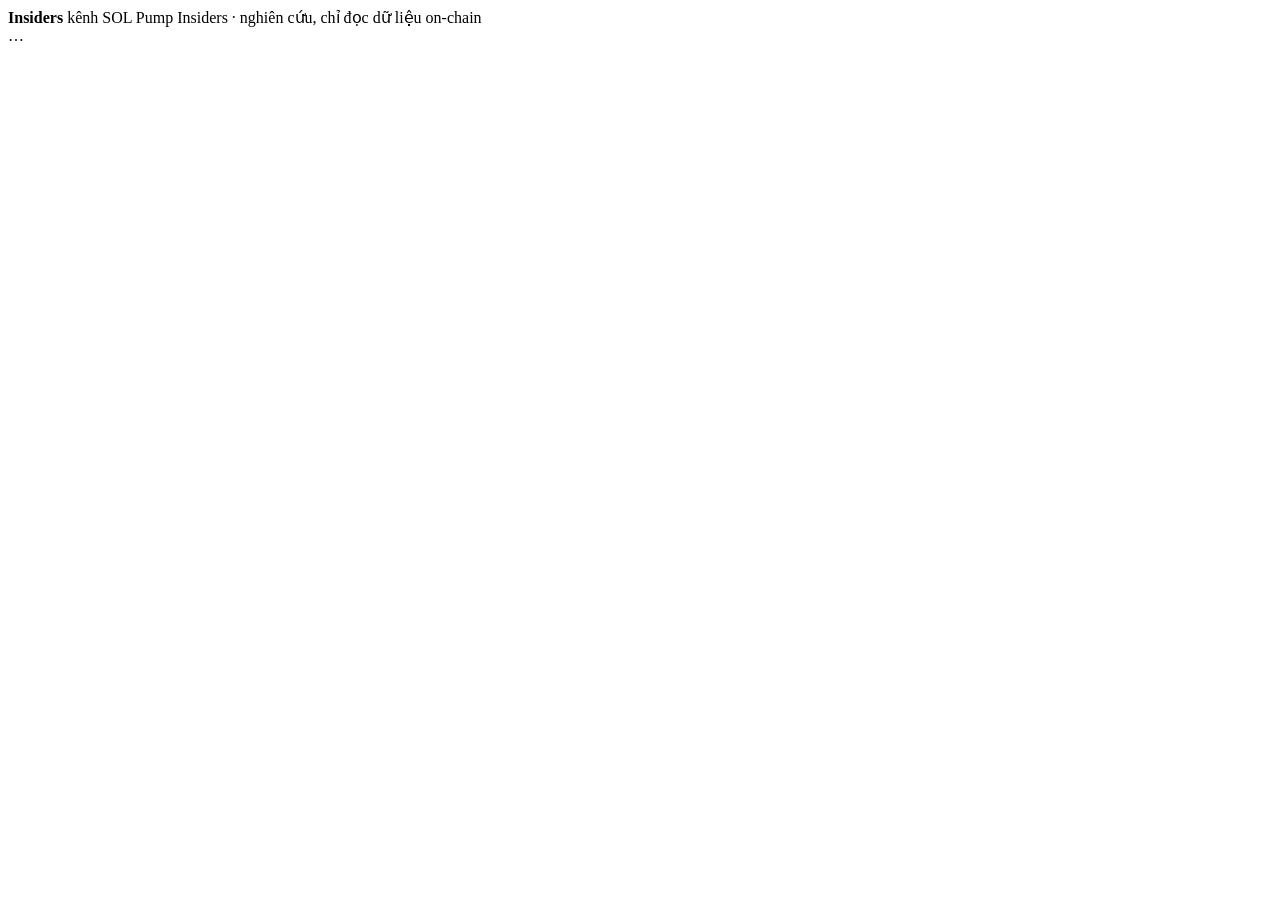
==== insiders/page/index.html @ 93865db8 "Insiders: separate flippers from holders; Telegram and paper only on STRONG · HOLDING (synced from s" ====
<!doctype html>
<html lang="vi">
<head>
  <meta charset="utf-8">
  <meta name="viewport" content="width=device-width, initial-scale=1, viewport-fit=cover">
  <meta name="theme-color" content="#0f1117">
  <title>Insiders · SOL Pump Insiders</title>
  <link rel="stylesheet" href="/styles.css?v=14164138">
</head>
<body>
  <header class="top"><b>Insiders</b> <span class="muted small">kênh SOL Pump Insiders · nghiên cứu, chỉ đọc dữ liệu on-chain</span></header>
  <main id="view" class="ins-page"><div class="spin">…</div></main>
  <div id="toast" class="toast" role="status"></div>
  <script src="/app.js?v=14164138" defer></script>
  <script>document.addEventListener("DOMContentLoaded", () => { if (S.code) start(); else showLogin(""); });</script>
</body>
</html>
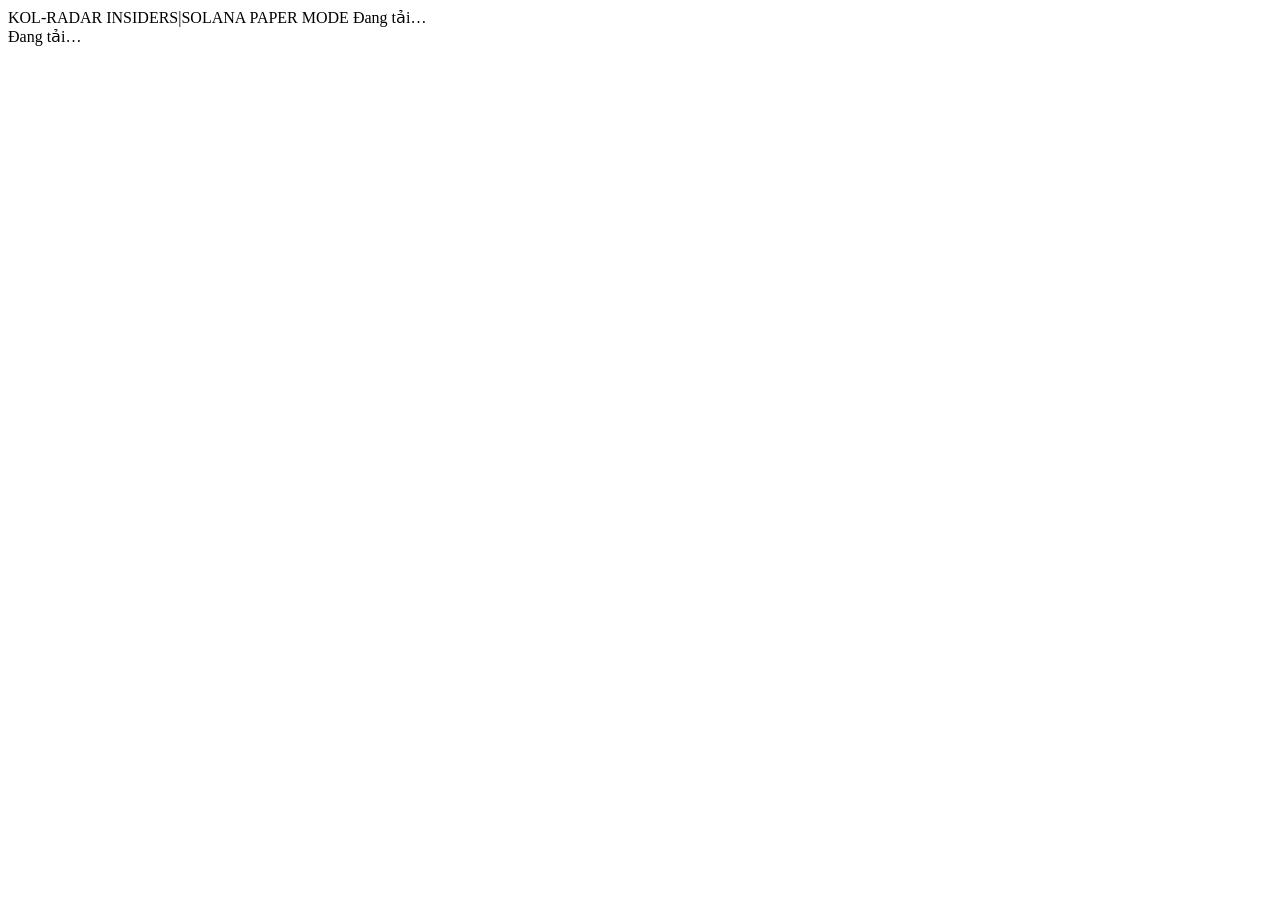
==== commit 1af42712: "KOL-Radar Insiders: new dashboard (expert UI proposal) Tabs: Dashboard (KPIs, early signals, latest " ====
--- a/insiders/page/index.html
+++ b/insiders/page/index.html
@@ -3,15 +3,24 @@
 <head>
   <meta charset="utf-8">
   <meta name="viewport" content="width=device-width, initial-scale=1, viewport-fit=cover">
-  <meta name="theme-color" content="#0f1117">
-  <title>Insiders · SOL Pump Insiders</title>
-  <link rel="stylesheet" href="/styles.css?v=14164138">
+  <meta name="theme-color" content="#0c1218">
+  <title>KOL-Radar Insiders</title>
+  <link rel="preconnect" href="https://fonts.googleapis.com">
+  <link rel="stylesheet" href="https://fonts.googleapis.com/css2?family=IBM+Plex+Sans:wght@400;500;600;700&family=JetBrains+Mono:wght@400;600;700&display=swap">
+  <link rel="stylesheet" href="/styles.css?v=__V__">
 </head>
 <body>
-  <header class="top"><b>Insiders</b> <span class="muted small">kênh SOL Pump Insiders · nghiên cứu, chỉ đọc dữ liệu on-chain</span></header>
-  <main id="view" class="ins-page"><div class="spin">…</div></main>
+  <header class="top">
+    <div class="bar">
+      <span class="brand">KOL-RADAR <span>INSIDERS</span></span><span class="sep">|</span><span class="pill">SOLANA</span>
+      <span id="status"></span><span class="pill acc" title="Chỉ đọc dữ liệu, giao dịch giấy: không ký, không gửi giao dịch">PAPER MODE</span>
+      <span class="grow"></span><span id="updated" class="muted small mono">Đang tải…</span>
+    </div>
+    <nav class="tabs" id="tabs" aria-label="Màn hình"></nav>
+    <div class="srcs" id="srcs"></div>
+  </header>
+  <main id="main"><div class="empty">Đang tải…</div></main>
   <div id="toast" class="toast" role="status"></div>
-  <script src="/app.js?v=14164138" defer></script>
-  <script>document.addEventListener("DOMContentLoaded", () => { if (S.code) start(); else showLogin(""); });</script>
+  <script src="/app.js?v=__V__" defer></script>
 </body>
 </html>
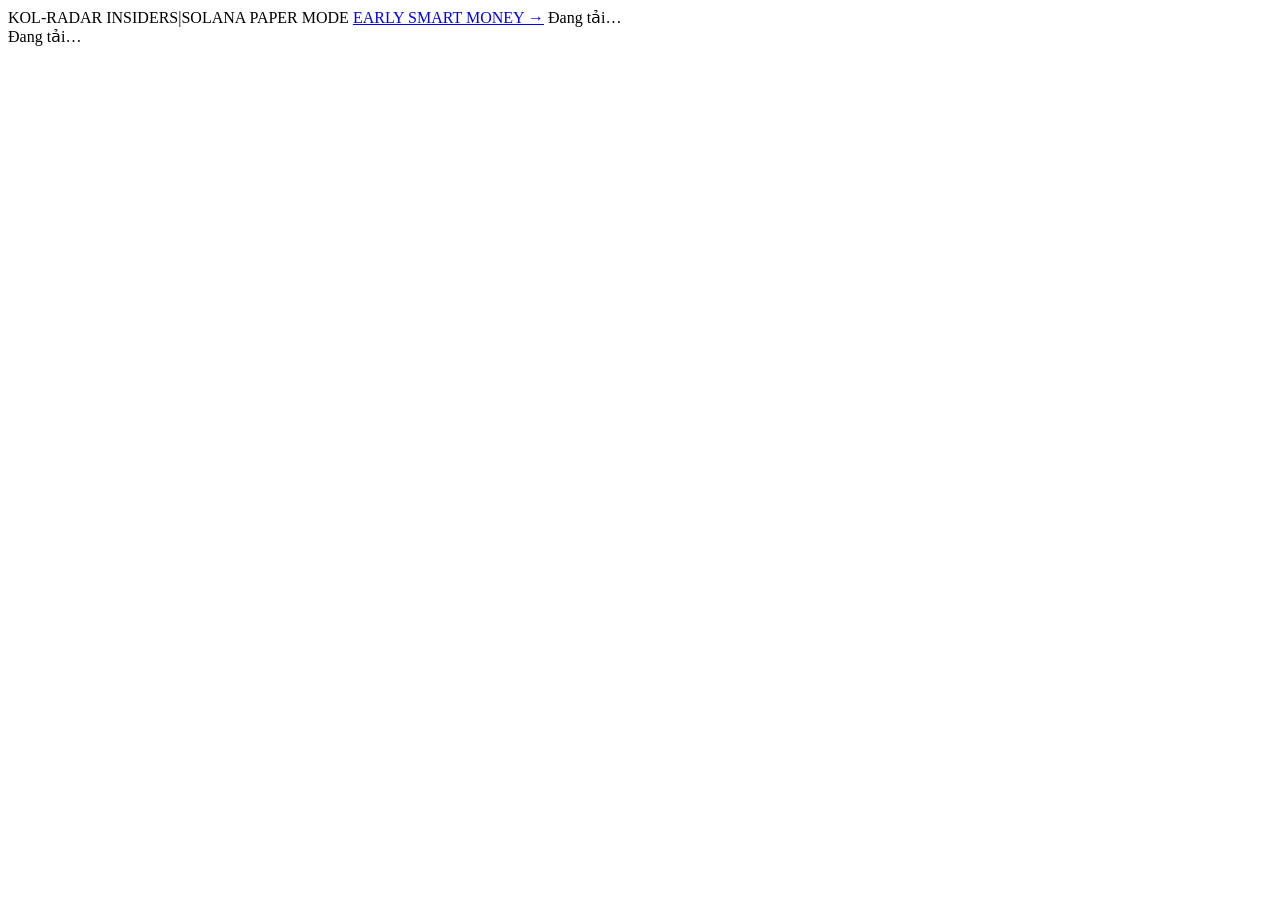
==== commit c6ea97a5: "Early Smart Money: RADAR page, tracker, Gate B, migration v5 - /early/ page (RADAR default): watchli" ====
--- a/insiders/page/index.html
+++ b/insiders/page/index.html
@@ -14,6 +14,7 @@
     <div class="bar">
       <span class="brand">KOL-RADAR <span>INSIDERS</span></span><span class="sep">|</span><span class="pill">SOLANA</span>
       <span id="status"></span><span class="pill acc" title="Chỉ đọc dữ liệu, giao dịch giấy: không ký, không gửi giao dịch">PAPER MODE</span>
+      <a class="pill acc" href="/early/" title="Early Smart Money: cửa sổ 120 phút đầu">EARLY SMART MONEY →</a>
       <span class="grow"></span><span id="updated" class="muted small mono">Đang tải…</span>
     </div>
     <nav class="tabs" id="tabs" aria-label="Màn hình"></nav>
